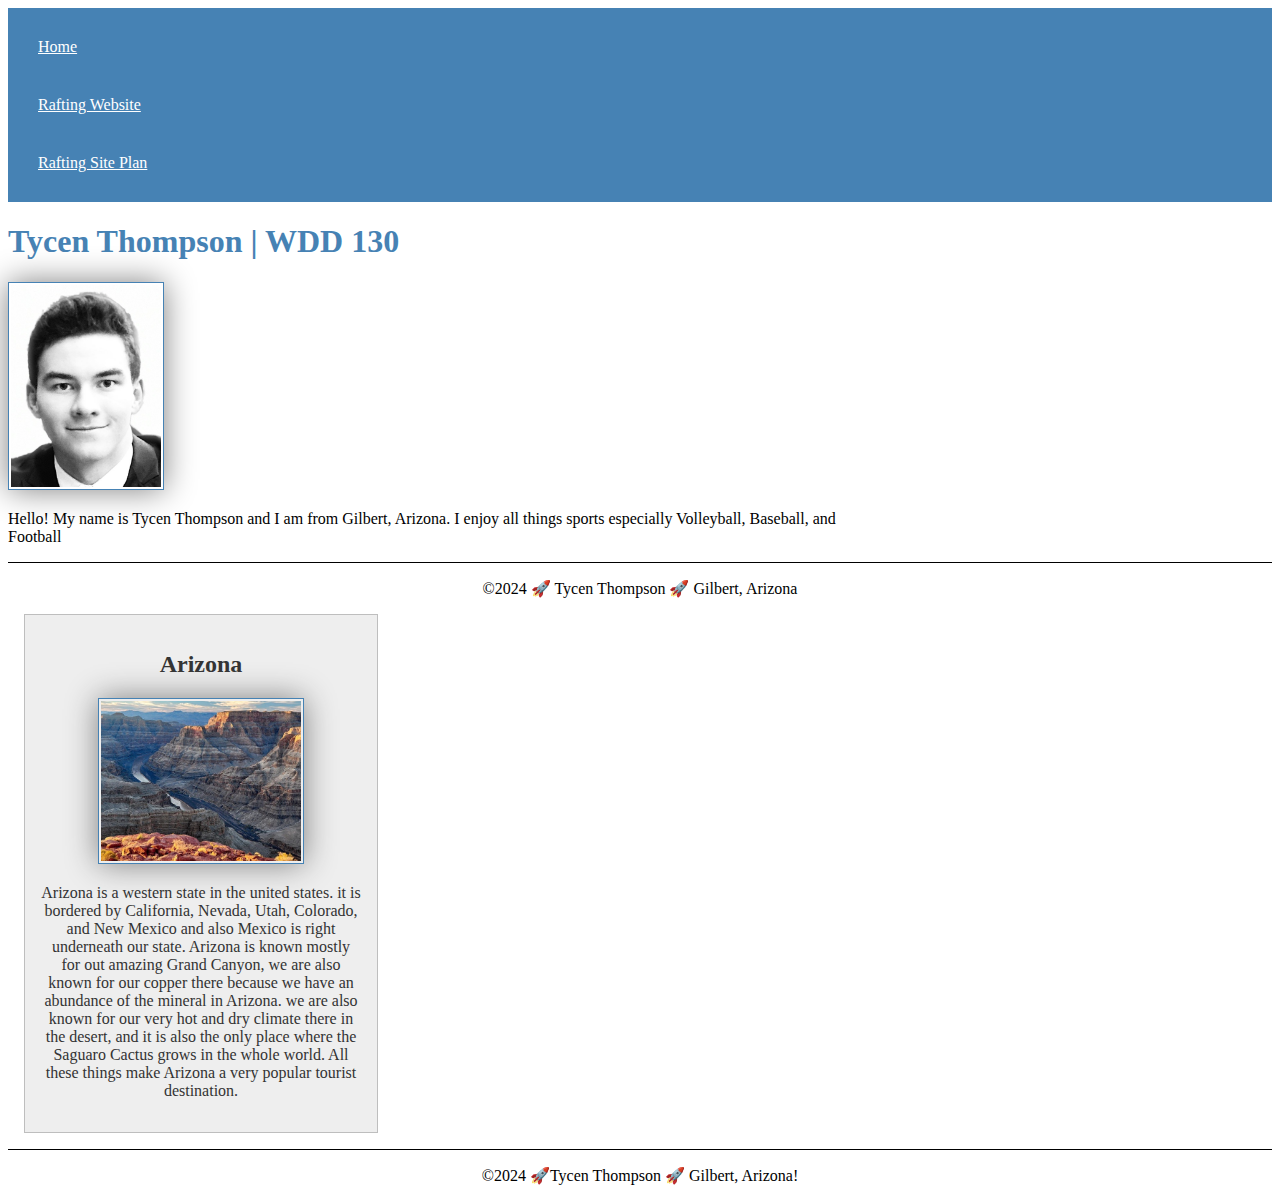
==== index.html @ 4287d9a7 "first commit" ====
<!DOCTYPE html>
<html lang="en-US">
    <head>
        <link rel="stylesheet" href="styles/styles.css">
        <meta charset="utf-8">
        <meta name="viewport" content="width=device-width,initial-scale=1.0">
        <title>Tycen Thompson | WDD 130</title>
    </head>
    <body>
<header>
    <nav>
        <a href="#">Home</a>
        <a href="wwr/">Rafting Website</a>
        <a href="wwr/site-plan-rafting.html">Rafting Site Plan</a>
    </nav>
</header>
<main>
    <h1>Tycen Thompson | WDD 130</h1>
    <img src="images/profile.jpg" alt="Hello, my name is Tycen Thompson" width="200">
    <p>Hello! My name is Tycen Thompson and I am from Gilbert, Arizona. I enjoy all things sports especially Volleyball, Baseball, and Football </p>
</main>
<footer>
    <p>©2024 🚀 Tycen Thompson 🚀 Gilbert, Arizona</p>
</footer>
    </body>
</html>

<meta name="description" content="Tycen Thompson, Web Fundamentals 130 at BYU-Idaho.">
<meta name="author" content="Tycen Thompson">
</main>
<aside>
    <h2>Arizona</h2>
    <img src="images/Arizona.jpg" alt=Arizona Landscape">
    <p>Arizona is a western state in the united states. it is bordered by California, Nevada, Utah, Colorado, and New Mexico and also Mexico is right underneath our state. Arizona is known mostly for out amazing Grand Canyon, we are also known for our copper there because we have an abundance of the mineral in Arizona. we are also known for our very hot and dry climate there in the desert, and it is also the only place where the Saguaro Cactus grows in the whole world. All these things make Arizona a very popular tourist destination. </p>
</aside>
<footer>
    <p>©2024 🚀Tycen Thompson 🚀 Gilbert, Arizona!</p>
</footer>
</body>
---- styles/styles.css ----
nav {
    background-color: steelblue;
    padding: 10px;
}

nav a {
    color: white;
    display: block;
    padding: 20px;
}

h1 {
    color: steelblue;
}

img {
    width: 150px;
    height: auto;
    border: 1px solid steelblue;
    padding: 2px;
    box-shadow: 0 0 30px gray;
}

p {
    padding: 10px;
}

main {
    max-width: 840px;
}

aside {
    width: 20rem;
    margin: 1rem;
    border: 1px solid rgba(0, 0, 0, 0.2); /* 1 */
    padding: 1rem;
    background-color: #eee;
    color: #333;
    text-align: center;
}

aside img {
    width: 200px;
    height: auto;
}

main img {
    width: 150px;
    height: auto;
    ...
}

p {
    padding: 0;
}

footer {
    margin-top: 15px;
    border-top: 1px solid #000;
    text-align: center;
}
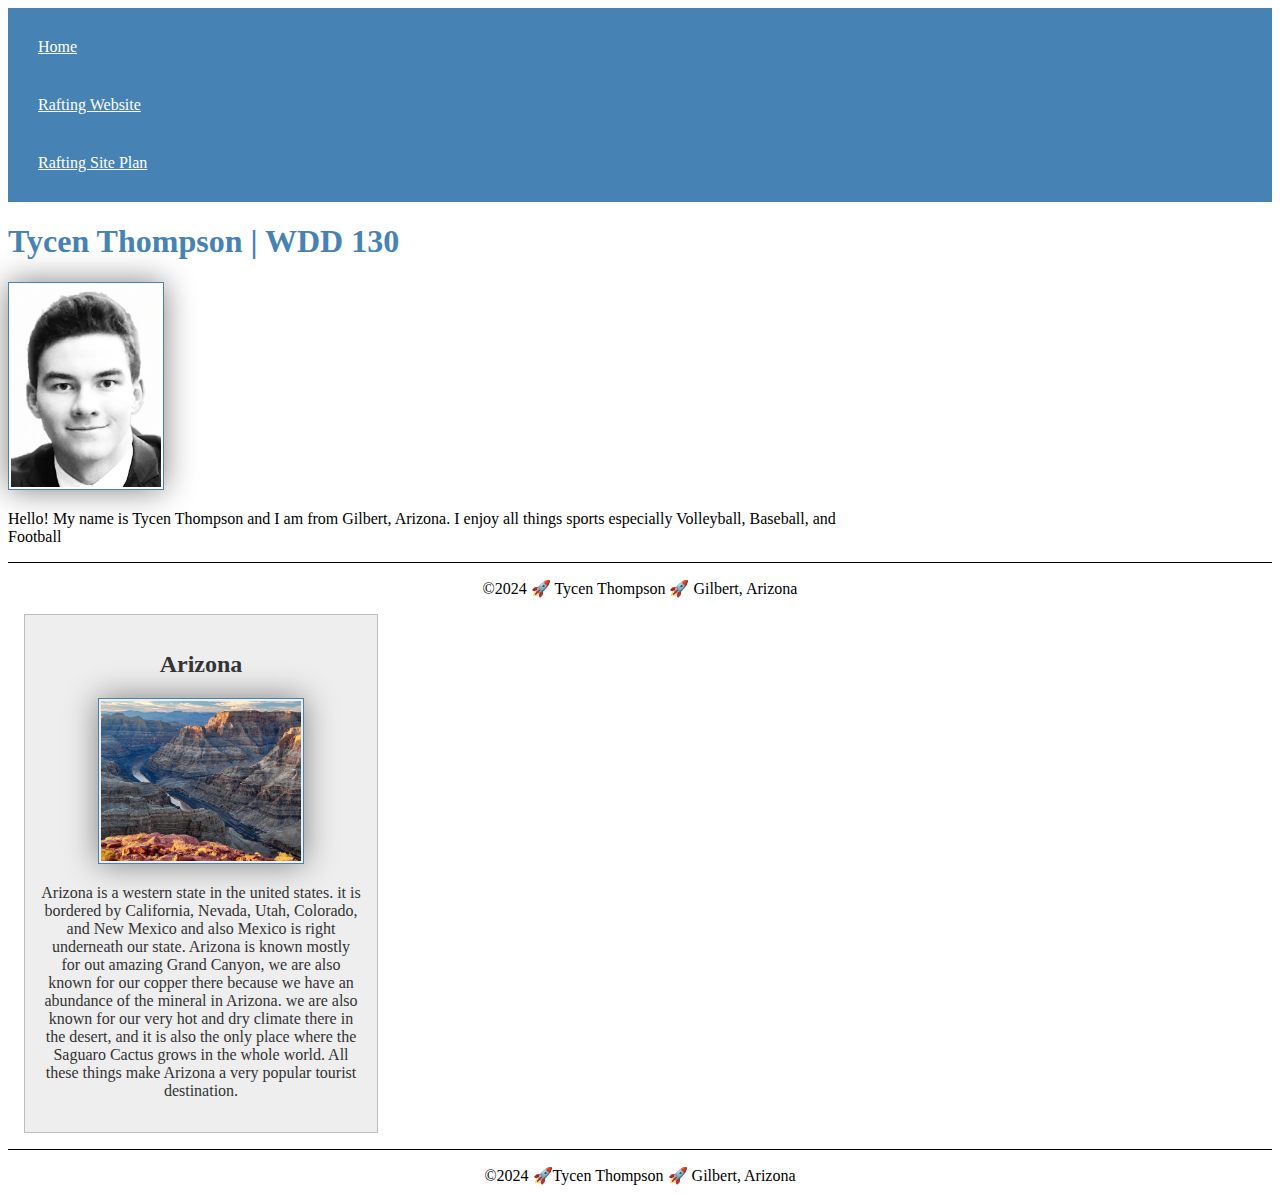
==== commit 8f5188d4: "made change" ====
--- a/index.html
+++ b/index.html
@@ -34,7 +34,7 @@
     <p>Arizona is a western state in the united states. it is bordered by California, Nevada, Utah, Colorado, and New Mexico and also Mexico is right underneath our state. Arizona is known mostly for out amazing Grand Canyon, we are also known for our copper there because we have an abundance of the mineral in Arizona. we are also known for our very hot and dry climate there in the desert, and it is also the only place where the Saguaro Cactus grows in the whole world. All these things make Arizona a very popular tourist destination. </p>
 </aside>
 <footer>
-    <p>©2024 🚀Tycen Thompson 🚀 Gilbert, Arizona!</p>
+    <p>©2024 🚀Tycen Thompson 🚀 Gilbert, Arizona</p>
 </footer>
 </body>
 
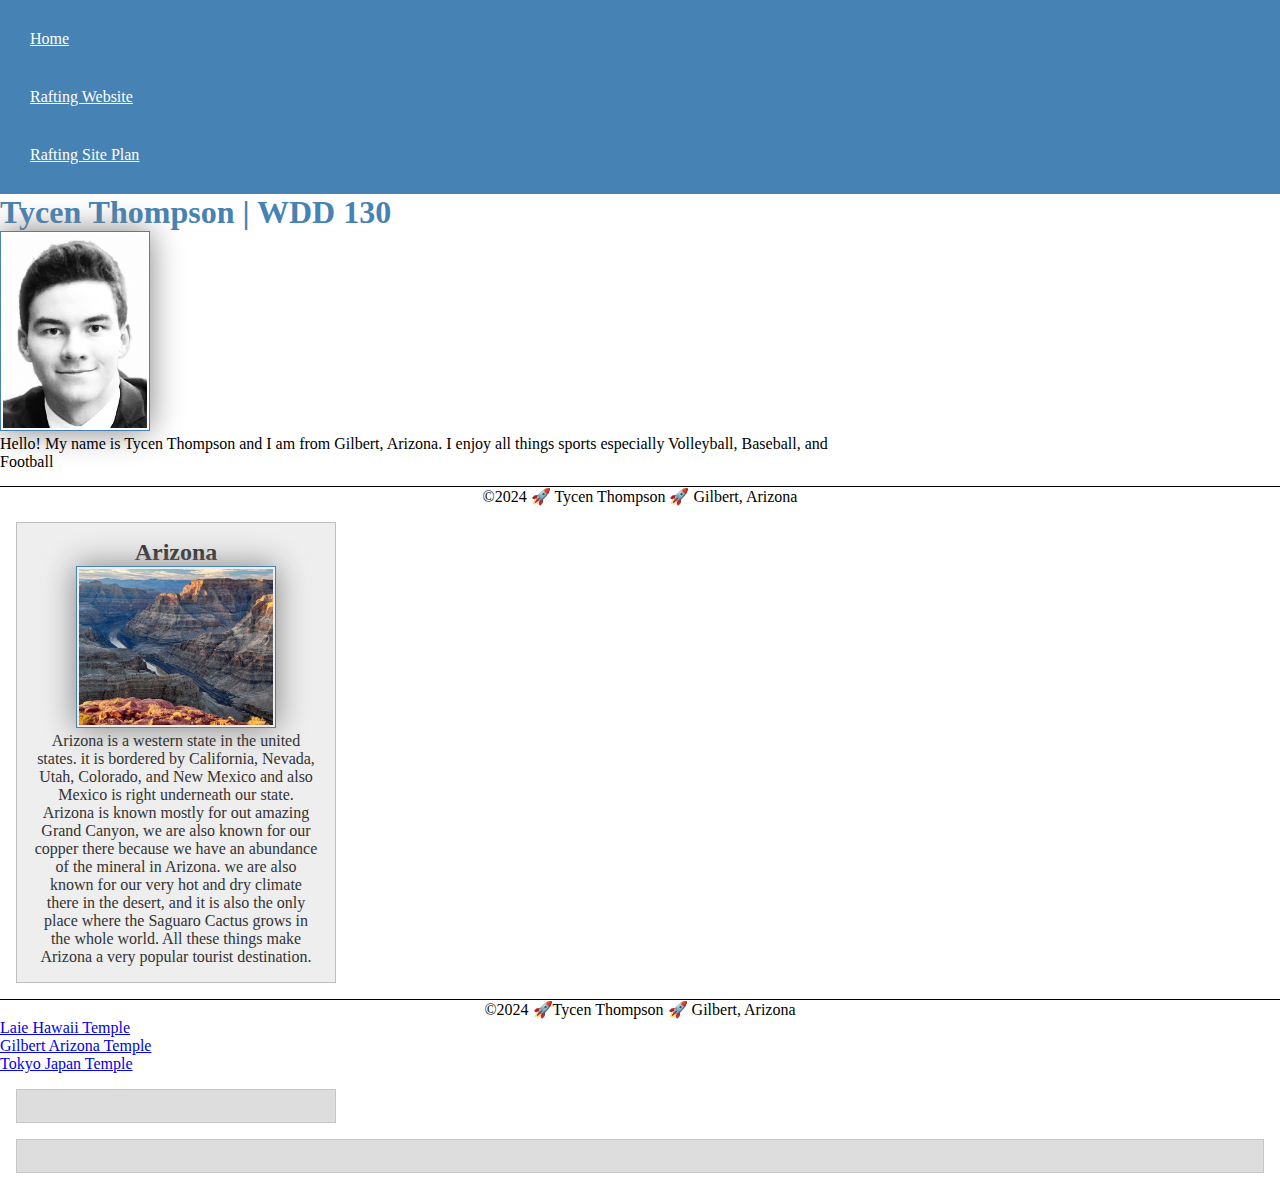
==== commit b3f8c6cf: "added lines" ====
--- a/index.html
+++ b/index.html
@@ -38,3 +38,12 @@
 </footer>
 </body>
 
+<ul>
+    <li><a href="https://www.churchofjesuschrist.org/temples/details/laie-hawaii-temple" target="_blank">Laie Hawaii Temple</a></li>
+    <li><a href="https://www.churchofjesuschrist.org/temples/details/gilbert-arizona-temple" target="_blank>">Gilbert Arizona Temple</a></li>
+    <li><a href="https://www.churchofjesuschrist.org/temples/details/tokyo-japan-temple" target="_blank">Tokyo Japan Temple</a></li>
+</ul>
+
+<aside class="box"></aside>
+
+<ul class="box"></ul>--- a/styles/styles.css
+++ b/styles/styles.css
@@ -1,3 +1,9 @@
+* {
+    margin: 0;
+    padding: 0;
+    box-sizing: border-box;
+}
+
 nav {
     background-color: steelblue;
     padding: 10px;
@@ -58,4 +64,19 @@
     margin-top: 15px;
     border-top: 1px solid #000;
     text-align: center;
+}
+
+/* Class Selectors */
+
+.box {
+    margin: 1rem;
+    border: 1px solid rgba(0, 0, 0, .1);
+    padding: 1rem;
+    background-color: #ddd;
+    color: #000;
+}
+
+aside {
+    width: 20em;
+    text-align: center;
 }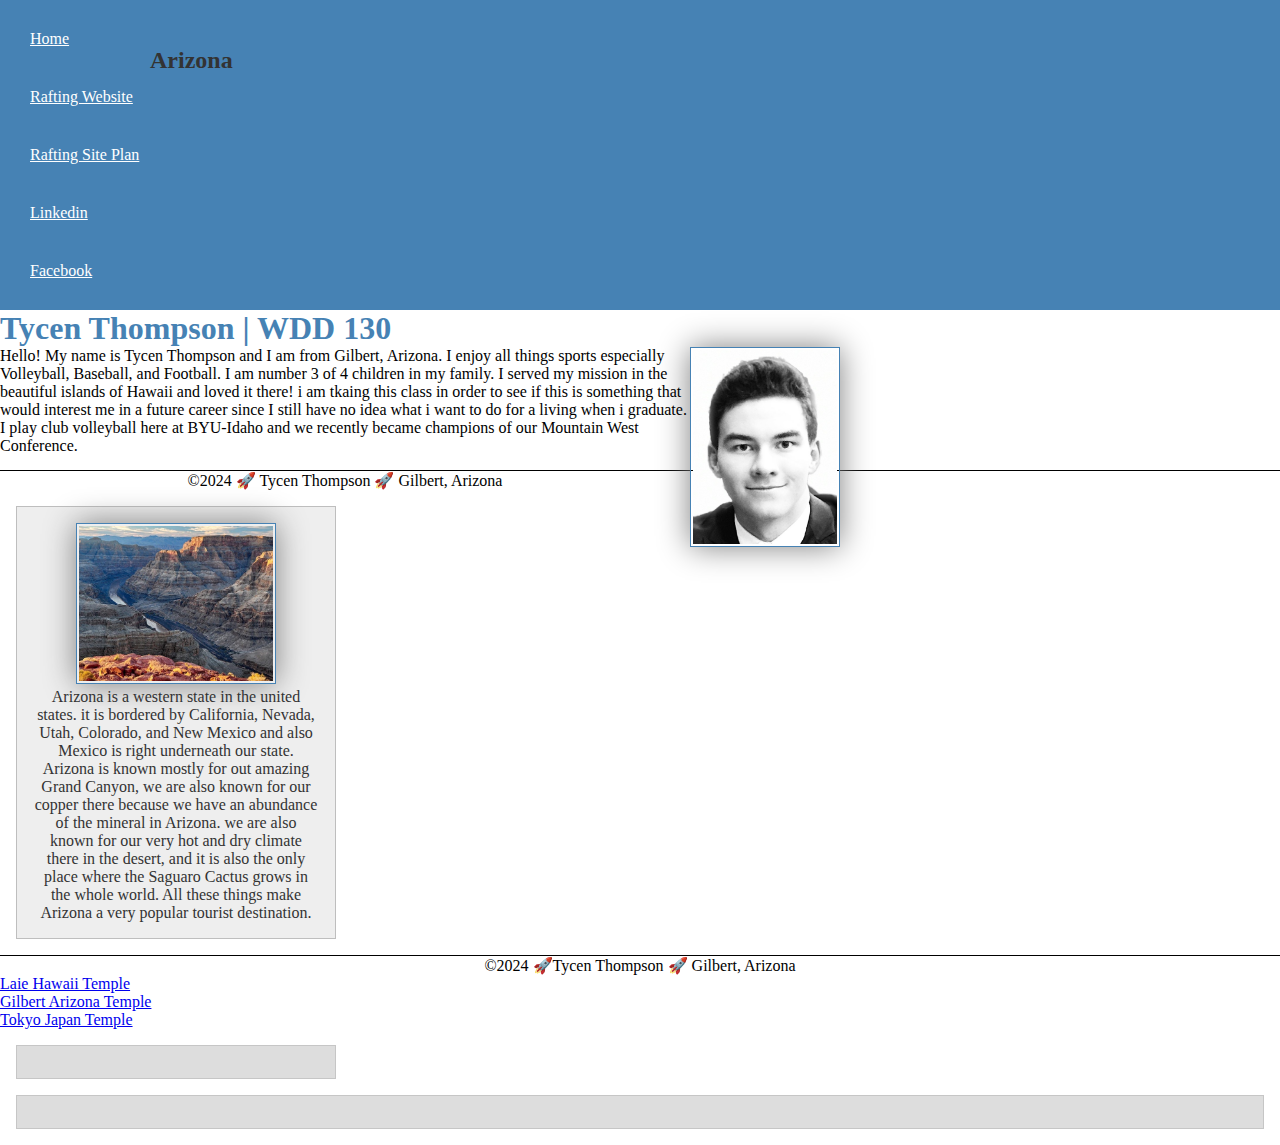
==== commit c66f9fb7: "added lines" ====
--- a/index.html
+++ b/index.html
@@ -12,12 +12,14 @@
         <a href="#">Home</a>
         <a href="wwr/">Rafting Website</a>
         <a href="wwr/site-plan-rafting.html">Rafting Site Plan</a>
+        <a href="https://linkedin.com">Linkedin</a>
+        <a href="https://facebook.com">Facebook</a>
     </nav>
 </header>
 <main>
     <h1>Tycen Thompson | WDD 130</h1>
     <img src="images/profile.jpg" alt="Hello, my name is Tycen Thompson" width="200">
-    <p>Hello! My name is Tycen Thompson and I am from Gilbert, Arizona. I enjoy all things sports especially Volleyball, Baseball, and Football </p>
+    <p>Hello! My name is Tycen Thompson and I am from Gilbert, Arizona. I enjoy all things sports especially Volleyball, Baseball, and Football. I am number 3 of 4 children in my family. I served my mission in the beautiful islands of Hawaii and loved it there! i am tkaing this class in order to see if this is something that would interest me in a future career since I still have no idea what i want to do for a living when i graduate. I play club volleyball here at BYU-Idaho and we recently became champions of our Mountain West Conference. </p>
 </main>
 <footer>
     <p>©2024 🚀 Tycen Thompson 🚀 Gilbert, Arizona</p>
--- a/styles/styles.css
+++ b/styles/styles.css
@@ -79,4 +79,16 @@
 aside {
     width: 20em;
     text-align: center;
-}+}
+
+main img {
+    /* other */
+    float: right;
+}
+
+aside h2 {
+    position: absolute;
+    top: 47px;
+    left: 150px;
+}
+
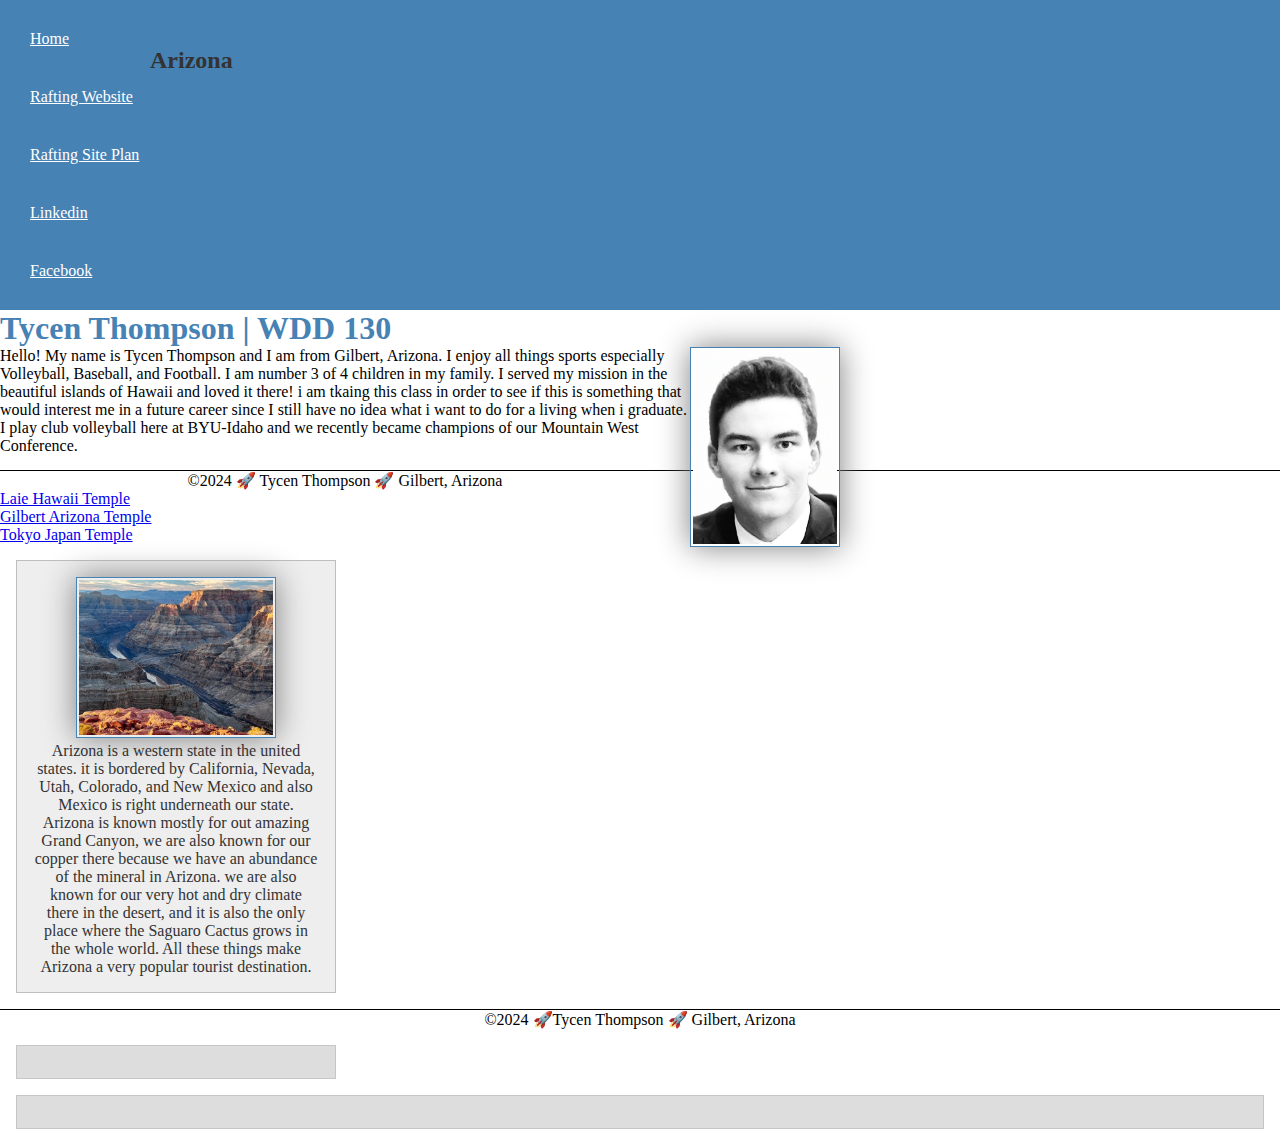
==== commit 5df7b45d: "made changes" ====
--- a/index.html
+++ b/index.html
@@ -29,6 +29,13 @@
 
 <meta name="description" content="Tycen Thompson, Web Fundamentals 130 at BYU-Idaho.">
 <meta name="author" content="Tycen Thompson">
+
+<ul>
+    <li><a href="https://www.churchofjesuschrist.org/temples/details/laie-hawaii-temple" target="_blank">Laie Hawaii Temple</a></li>
+    <li><a href="https://www.churchofjesuschrist.org/temples/details/gilbert-arizona-temple" target="_blank>">Gilbert Arizona Temple</a></li>
+    <li><a href="https://www.churchofjesuschrist.org/temples/details/tokyo-japan-temple" target="_blank">Tokyo Japan Temple</a></li>
+</ul>
+
 </main>
 <aside>
     <h2>Arizona</h2>
@@ -40,11 +47,7 @@
 </footer>
 </body>
 
-<ul>
-    <li><a href="https://www.churchofjesuschrist.org/temples/details/laie-hawaii-temple" target="_blank">Laie Hawaii Temple</a></li>
-    <li><a href="https://www.churchofjesuschrist.org/temples/details/gilbert-arizona-temple" target="_blank>">Gilbert Arizona Temple</a></li>
-    <li><a href="https://www.churchofjesuschrist.org/temples/details/tokyo-japan-temple" target="_blank">Tokyo Japan Temple</a></li>
-</ul>
+<!--11/16/2023-->
 
 <aside class="box"></aside>
 
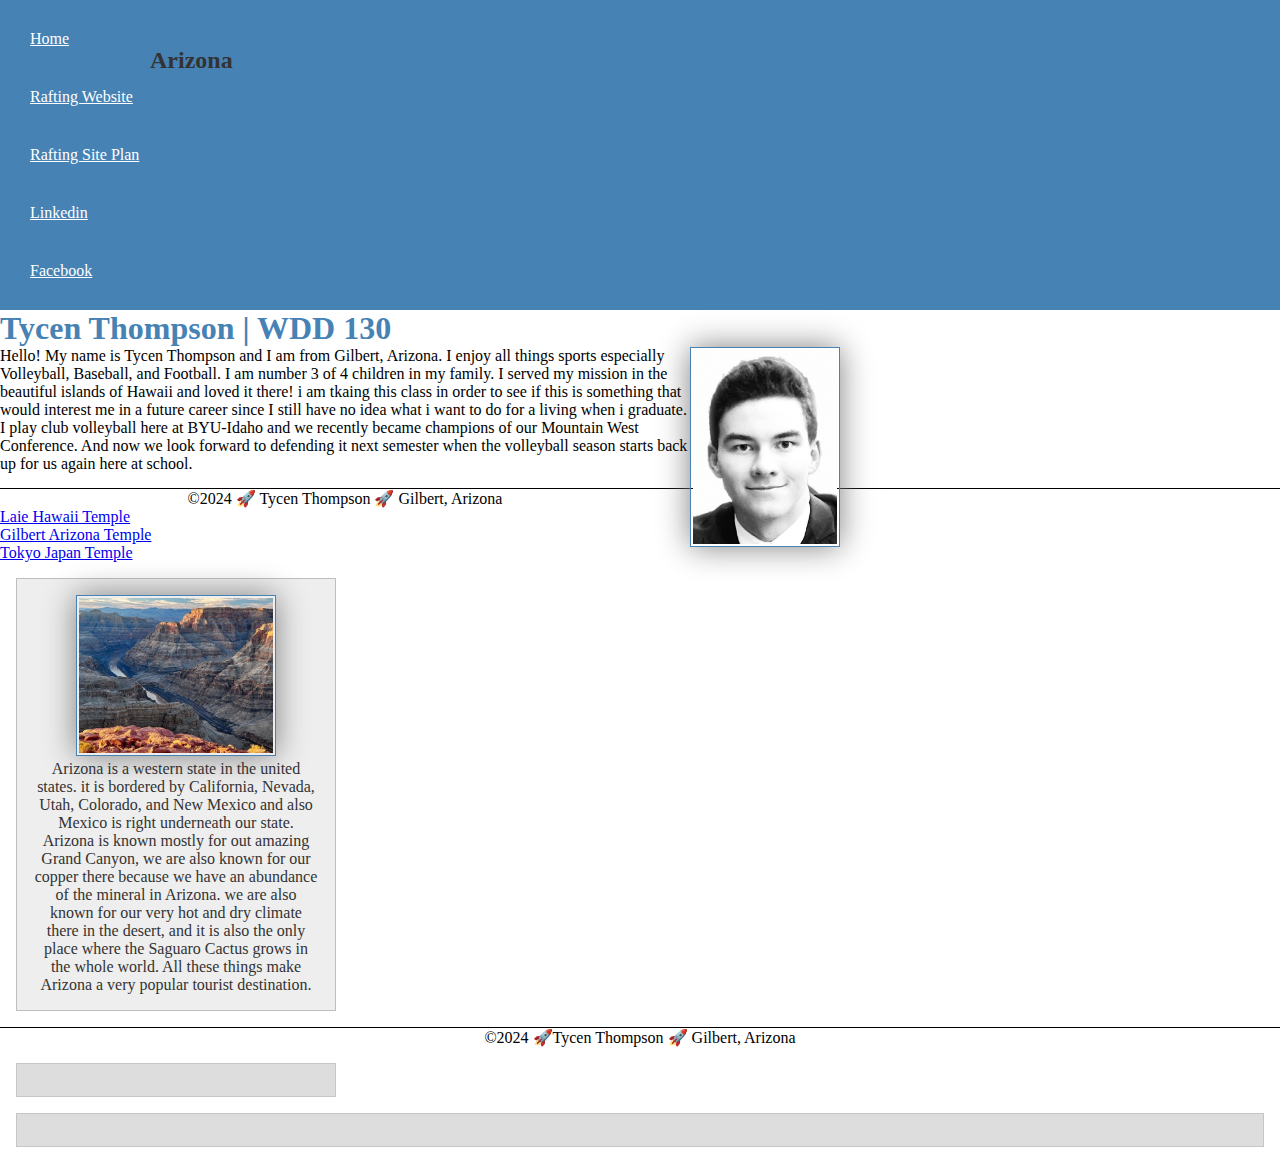
==== commit 9122006e: "added more" ====
--- a/index.html
+++ b/index.html
@@ -19,7 +19,7 @@
 <main>
     <h1>Tycen Thompson | WDD 130</h1>
     <img src="images/profile.jpg" alt="Hello, my name is Tycen Thompson" width="200">
-    <p>Hello! My name is Tycen Thompson and I am from Gilbert, Arizona. I enjoy all things sports especially Volleyball, Baseball, and Football. I am number 3 of 4 children in my family. I served my mission in the beautiful islands of Hawaii and loved it there! i am tkaing this class in order to see if this is something that would interest me in a future career since I still have no idea what i want to do for a living when i graduate. I play club volleyball here at BYU-Idaho and we recently became champions of our Mountain West Conference. </p>
+    <p>Hello! My name is Tycen Thompson and I am from Gilbert, Arizona. I enjoy all things sports especially Volleyball, Baseball, and Football. I am number 3 of 4 children in my family. I served my mission in the beautiful islands of Hawaii and loved it there! i am tkaing this class in order to see if this is something that would interest me in a future career since I still have no idea what i want to do for a living when i graduate. I play club volleyball here at BYU-Idaho and we recently became champions of our Mountain West Conference. And now we look forward to defending it next semester when the volleyball season starts back up for us again here at school. </p>
 </main>
 <footer>
     <p>©2024 🚀 Tycen Thompson 🚀 Gilbert, Arizona</p>
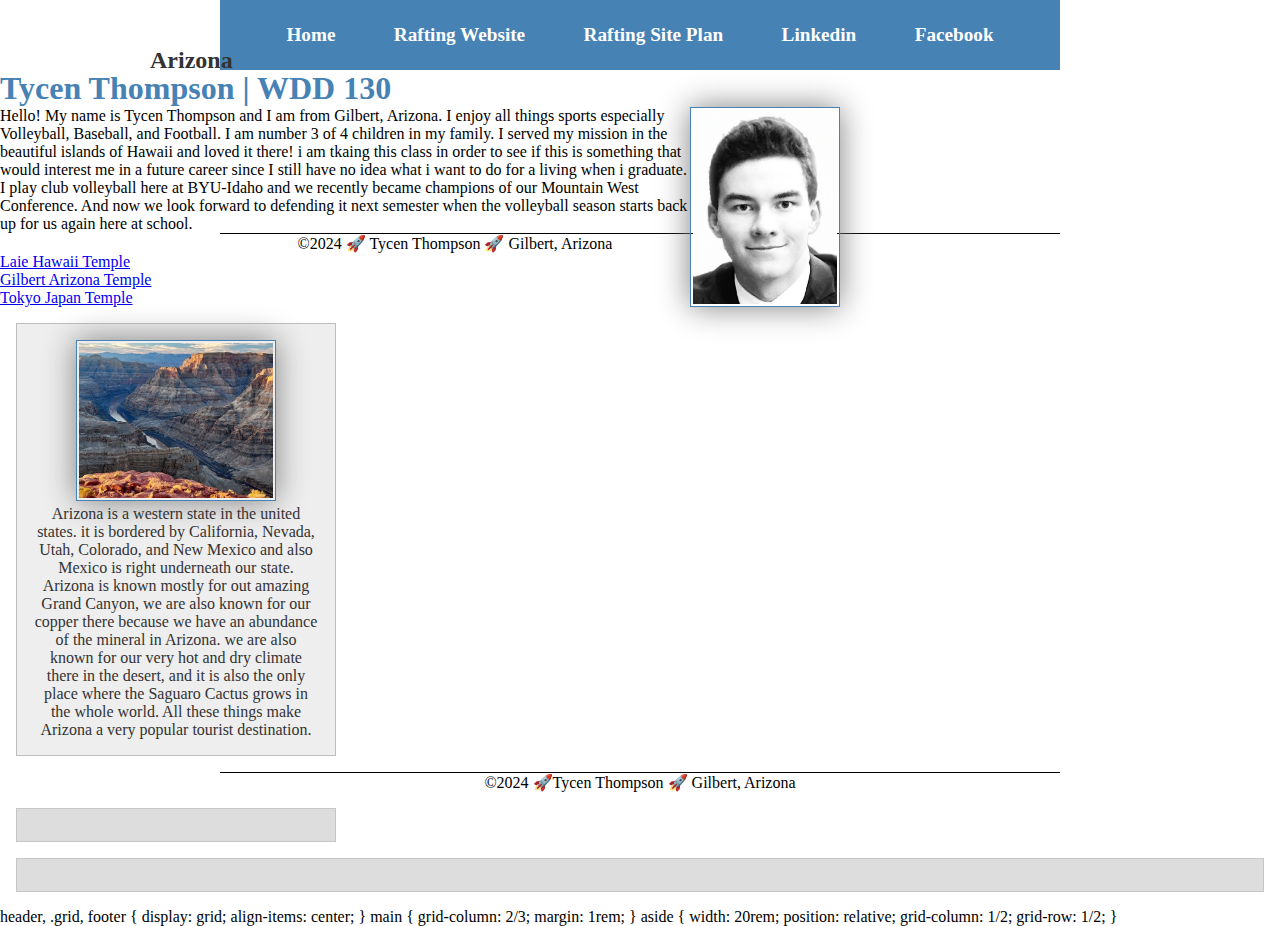
==== commit 92b02997: "added new" ====
--- a/index.html
+++ b/index.html
@@ -51,4 +51,21 @@
 
 <aside class="box"></aside>
 
-<ul class="box"></ul>+<ul class="box"></ul>
+
+header, .grid, footer {
+    display: grid;
+    align-items: center;
+}
+
+main {
+    grid-column: 2/3;
+    margin: 1rem;
+}
+
+aside {
+    width: 20rem;
+    position: relative;
+    grid-column: 1/2;
+    grid-row: 1/2;
+}--- a/styles/styles.css
+++ b/styles/styles.css
@@ -92,3 +92,25 @@
     left: 150px;
 }
 
+header, footer {
+    max-width: 840px;
+    margin: 0 auto;
+}
+
+nav {
+    background-color: steelblue;
+    padding: 1rem;
+    display: flex;
+    justify-content: space-evenly;
+    align-items: center;
+}
+
+nav a {
+    display: block;
+    padding: 0.5rem;
+    text-decoration: none;
+    font-size: 1.2rem;
+    font-weight: 700;
+    color: #fff; ?% shorthand for white %/
+}
+
